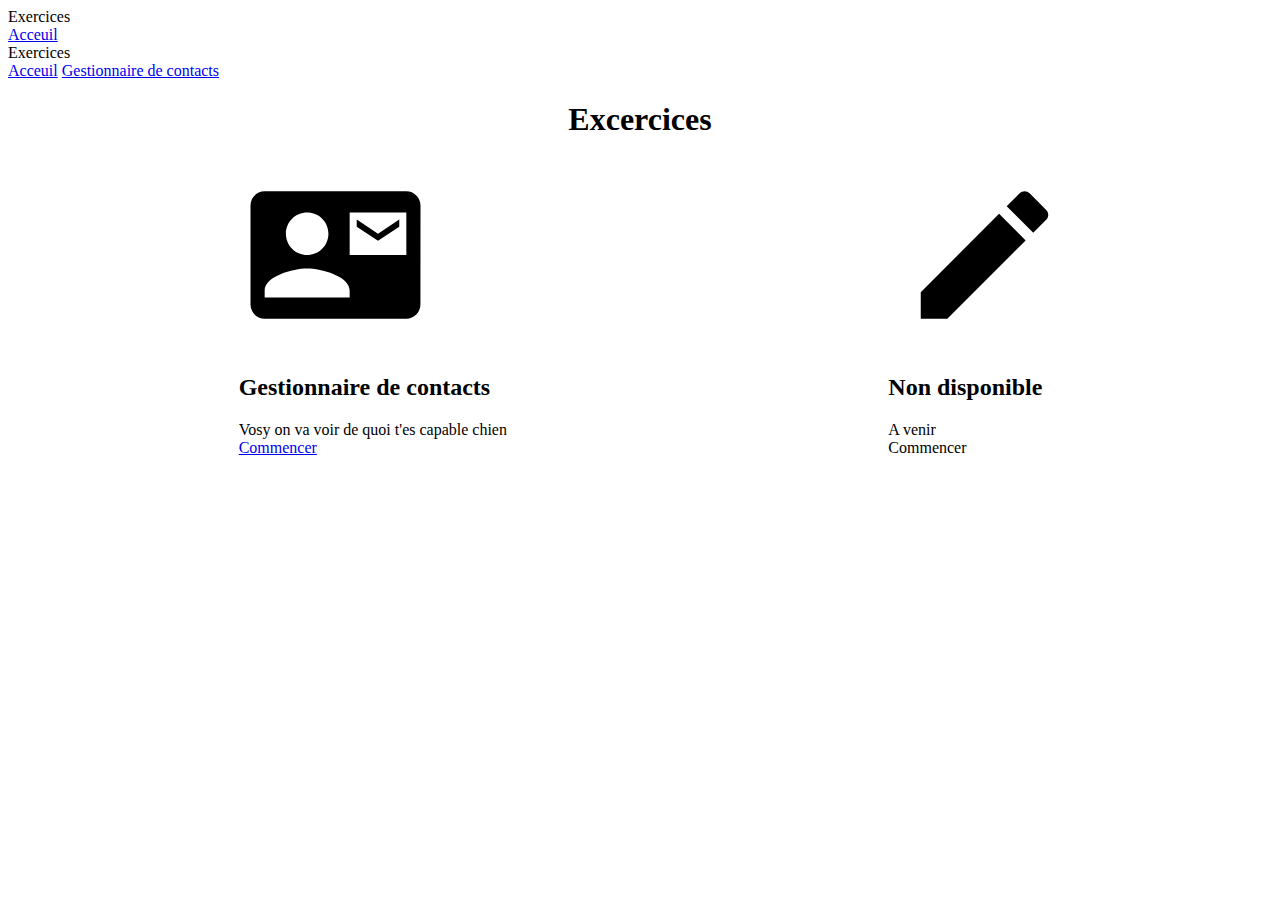
==== index.html @ c8286620 "First Commit" ====
<!DOCTYPE html>
<html>

<head>
    <meta charset="UTF-8">
    <meta name="viewport" content="width=device-width, initial-scale=1.0">
    <title>Exercices - Rour</title>
    <link rel="stylesheet" href="style.css">
    <link rel="stylesheet" href="https://code.getmdl.io/1.3.0/material.red-orange.min.css" />
    <link rel="stylesheet" href="https://fonts.googleapis.com/icon?family=Material+Icons">
    <script defer src="https://code.getmdl.io/1.3.0/material.min.js"></script>
    <link rel="shortcut icon" href="/favicon.ico" type="image/x-icon">
    <link rel="icon" href="/favicon.ico" type="image/x-icon">
</head>

<body>
    <!-- Always shows a header, even in smaller screens. -->
    <div class="mdl-layout mdl-js-layout mdl-layout--fixed-header">
        <header class="mdl-layout__header">
            <div class="mdl-layout__header-row">
                <!-- Title -->
                <span class="mdl-layout-title">Exercices</span>
                <!-- Add spacer, to align navigation to the right -->
                <div class="mdl-layout-spacer"></div>
                <!-- Navigation. We hide it in small screens. -->
                <nav class="mdl-navigation">
                    <a class="mdl-navigation__link" href="index.html">Acceuil</a>
                </nav>
            </div>
        </header>
        <div class="mdl-layout__drawer">
            <span class="mdl-layout-title">Exercices</span>
            <nav class="mdl-navigation">
                <a class="mdl-navigation__link" href="index.html">Acceuil</a>
                <a class="mdl-navigation__link" href="./gestionnaire-contacts.html">Gestionnaire de contacts</a>

            </nav>
        </div>
        <main class="mdl-layout__content">
            <div class="page-content">

                <h1>Excercices</h1>

                <ul id="list">
                    <li>
                        <div class="mdl-card mdl-shadow--4dp">
                            <div class="mdl-card__media"><img src="images/contacts.svg" width="173" height="170" border="0" alt="" style="padding:10px;">
                            </div>
                            <div class="mdl-card__title mdl-card--border">
                                <h2 class="mdl-card__title-text">Gestionnaire de contacts</h2>
                            </div>
                            <div class="mdl-card__supporting-text">
                                Vosy on va voir de quoi t'es capable chien
                            </div>
                            <div class="mdl-card__actions mdl-card--border">
                                <a class="mdl-button mdl-button--colored mdl-js-button mdl-js-ripple-effect" href="gestionnaire-contacts.html">
      Commencer
    </a>
                            </div>
                        </div>
                    </li>
                    <li>
                        <div class="mdl-card mdl-shadow--4dp">
                            <div class="mdl-card__media"><img src="images/create.svg" width="173" height="170" border="0" alt="" style="padding:10px;">
                            </div>
                            <div class="mdl-card__title mdl-card--border">
                                <h2 class="mdl-card__title-text">Non disponible</h2>
                            </div>
                            <div class="mdl-card__supporting-text">
                                A venir
                            </div>
                            <div class="mdl-card__actions mdl-card--border">
                                <a class="mdl-button mdl-button--colored mdl-js-button mdl-js-ripple-effect" disabled>
      Commencer
    </a>
                            </div>
                        </div>
                    </li>

                </ul>
            </div>
        </main>
    </div>



</body>

</html>
---- style.css ----
h1 {
    text-align: center;
}

#list {
    display: flex;
    justify-content: space-around;
}

ul {
    list-style-type: none;
}

#contactslogo {
    float: right;
}
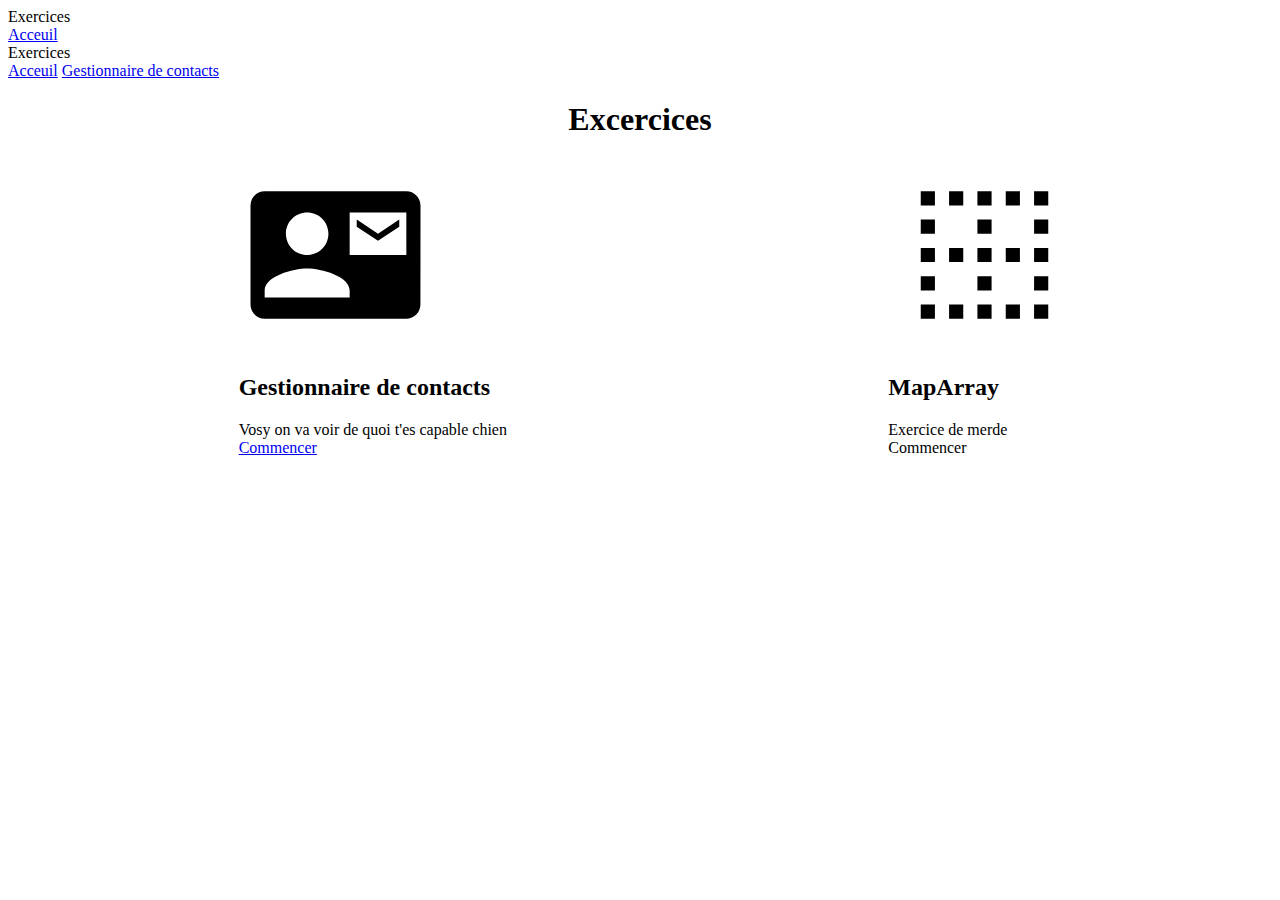
==== commit c3b1eb83: "Adding link for button on gestion contacts" ====
--- a/index.html
+++ b/index.html
@@ -64,10 +64,10 @@
                             <div class="mdl-card__media"><img src="images/create.svg" width="173" height="170" border="0" alt="" style="padding:10px;">
                             </div>
                             <div class="mdl-card__title mdl-card--border">
-                                <h2 class="mdl-card__title-text">Non disponible</h2>
+                                <h2 class="mdl-card__title-text">MapArray</h2>
                             </div>
                             <div class="mdl-card__supporting-text">
-                                A venir
+                                Exercice de merde
                             </div>
                             <div class="mdl-card__actions mdl-card--border">
                                 <a class="mdl-button mdl-button--colored mdl-js-button mdl-js-ripple-effect" disabled>
